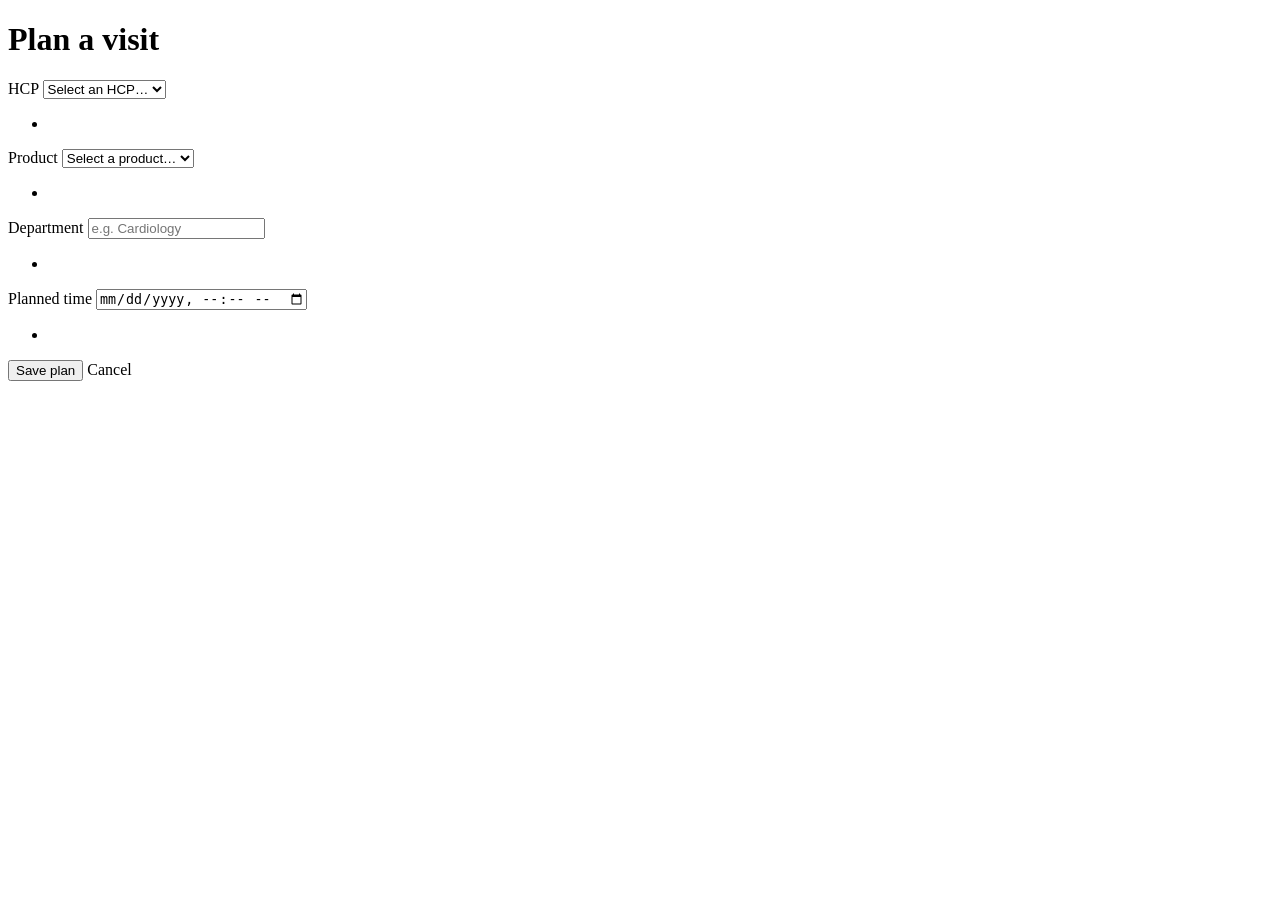
==== src/main/resources/templates/visits/new.html @ 04ea7223 "pages, controller and api" ====
<!DOCTYPE html>
<html xmlns:th="http://www.thymeleaf.org">
<head th:replace="~{fragments :: head('Plan a visit')}"></head>
<body>
<header th:replace="~{fragments :: topbar}"></header>
<main>
    <h1>Plan a visit</h1>

    <div th:replace="~{fragments :: flash}"></div>

    <div class="card">
        <form class="stack" method="post" th:action="@{/visits}" th:object="${form}">

            <label class="field">HCP
                <select th:field="*{hcpId}">
                    <option value="">Select an HCP…</option>
                    <option th:each="h : ${hcps}"
                            th:value="${h.id}"
                            th:text="${h.name + ' · ' + h.hospital.name}">HCP</option>
                </select>
            </label>
            <ul class="errors" th:if="${#fields.hasErrors('hcpId')}">
                <li th:each="e : ${#fields.errors('hcpId')}" th:text="${e}"></li>
            </ul>

            <label class="field">Product
                <select th:field="*{productId}">
                    <option value="">Select a product…</option>
                    <option th:each="p : ${products}"
                            th:value="${p.id}"
                            th:text="${p.name}">Product</option>
                </select>
            </label>
            <ul class="errors" th:if="${#fields.hasErrors('productId')}">
                <li th:each="e : ${#fields.errors('productId')}" th:text="${e}"></li>
            </ul>

            <label class="field">Department
                <input type="text" th:field="*{departmentName}" placeholder="e.g. Cardiology" autocomplete="off">
            </label>
            <ul class="errors" th:if="${#fields.hasErrors('departmentName')}">
                <li th:each="e : ${#fields.errors('departmentName')}" th:text="${e}"></li>
            </ul>

            <label class="field">Planned time
                <input type="datetime-local" th:field="*{plannedAtLocal}">
            </label>
            <ul class="errors" th:if="${#fields.hasErrors('plannedAtLocal')}">
                <li th:each="e : ${#fields.errors('plannedAtLocal')}" th:text="${e}"></li>
            </ul>

            <div class="actions">
                <button type="submit">Save plan</button>
                <a class="button secondary" th:href="@{/visits}">Cancel</a>
            </div>
        </form>
    </div>
</main>
</body>
</html>
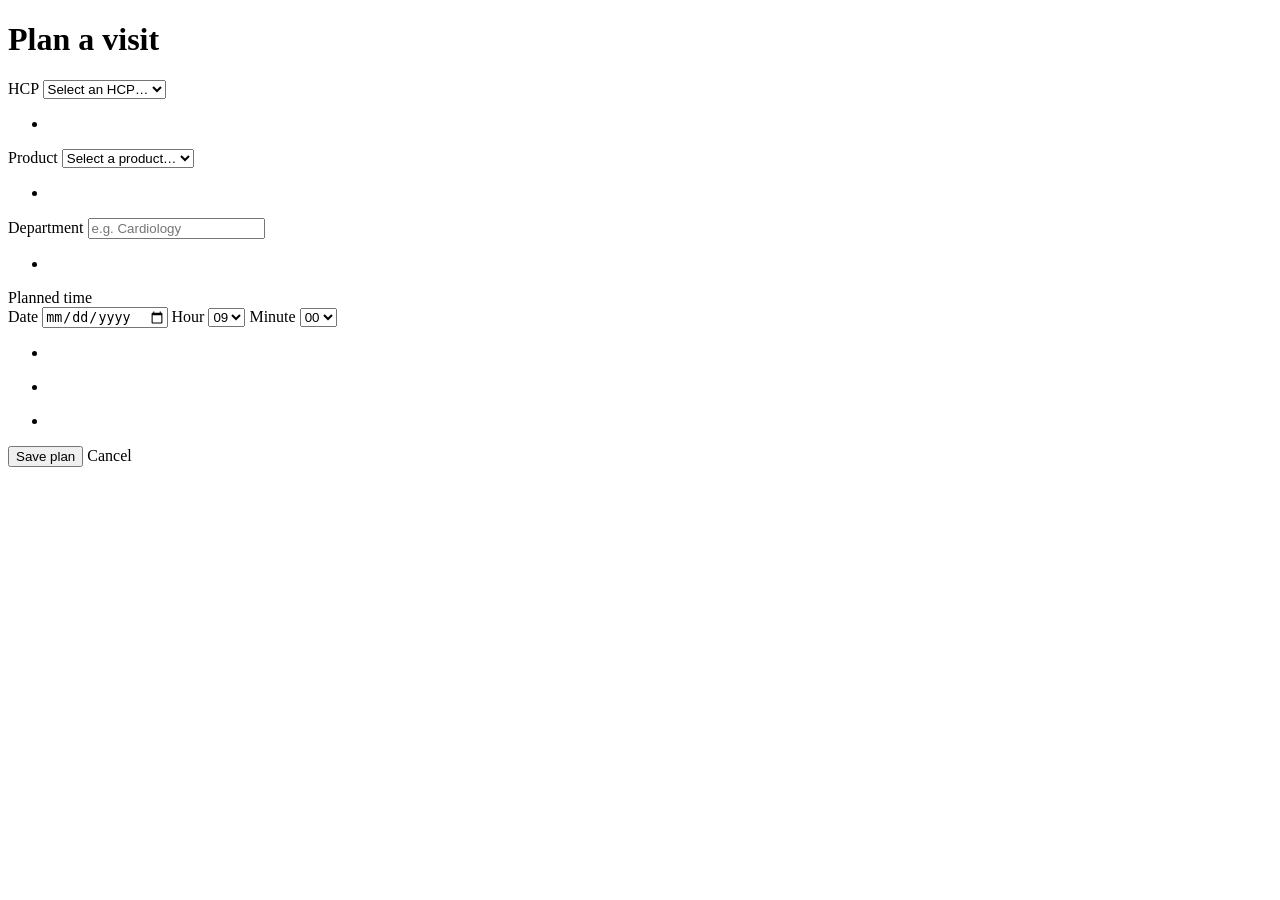
==== commit 7c528543: "time selector UI" ====
--- a/src/main/resources/templates/visits/new.html
+++ b/src/main/resources/templates/visits/new.html
@@ -42,11 +42,36 @@
                 <li th:each="e : ${#fields.errors('departmentName')}" th:text="${e}"></li>
             </ul>
 
-            <label class="field">Planned time
-                <input type="datetime-local" th:field="*{plannedAtLocal}">
-            </label>
-            <ul class="errors" th:if="${#fields.hasErrors('plannedAtLocal')}">
-                <li th:each="e : ${#fields.errors('plannedAtLocal')}" th:text="${e}"></li>
+            <div class="field-group">
+                <span class="group-label">Planned time</span>
+                <div class="time-row">
+                    <label class="field">Date
+                        <input type="date" th:field="*{plannedDate}">
+                    </label>
+                    <label class="field">Hour
+                        <select th:field="*{plannedHour}">
+                            <option th:each="h : ${#numbers.sequence(0, 23)}"
+                                    th:value="${h}"
+                                    th:text="${#numbers.formatInteger(h, 2)}">09</option>
+                        </select>
+                    </label>
+                    <label class="field">Minute
+                        <select th:field="*{plannedMinute}">
+                            <option th:each="m : ${#numbers.sequence(0, 59)}"
+                                    th:value="${m}"
+                                    th:text="${#numbers.formatInteger(m, 2)}">00</option>
+                        </select>
+                    </label>
+                </div>
+            </div>
+            <ul class="errors" th:if="${#fields.hasErrors('plannedDate')}">
+                <li th:each="e : ${#fields.errors('plannedDate')}" th:text="${e}"></li>
+            </ul>
+            <ul class="errors" th:if="${#fields.hasErrors('plannedHour')}">
+                <li th:each="e : ${#fields.errors('plannedHour')}" th:text="${e}"></li>
+            </ul>
+            <ul class="errors" th:if="${#fields.hasErrors('plannedMinute')}">
+                <li th:each="e : ${#fields.errors('plannedMinute')}" th:text="${e}"></li>
             </ul>
 
             <div class="actions">
